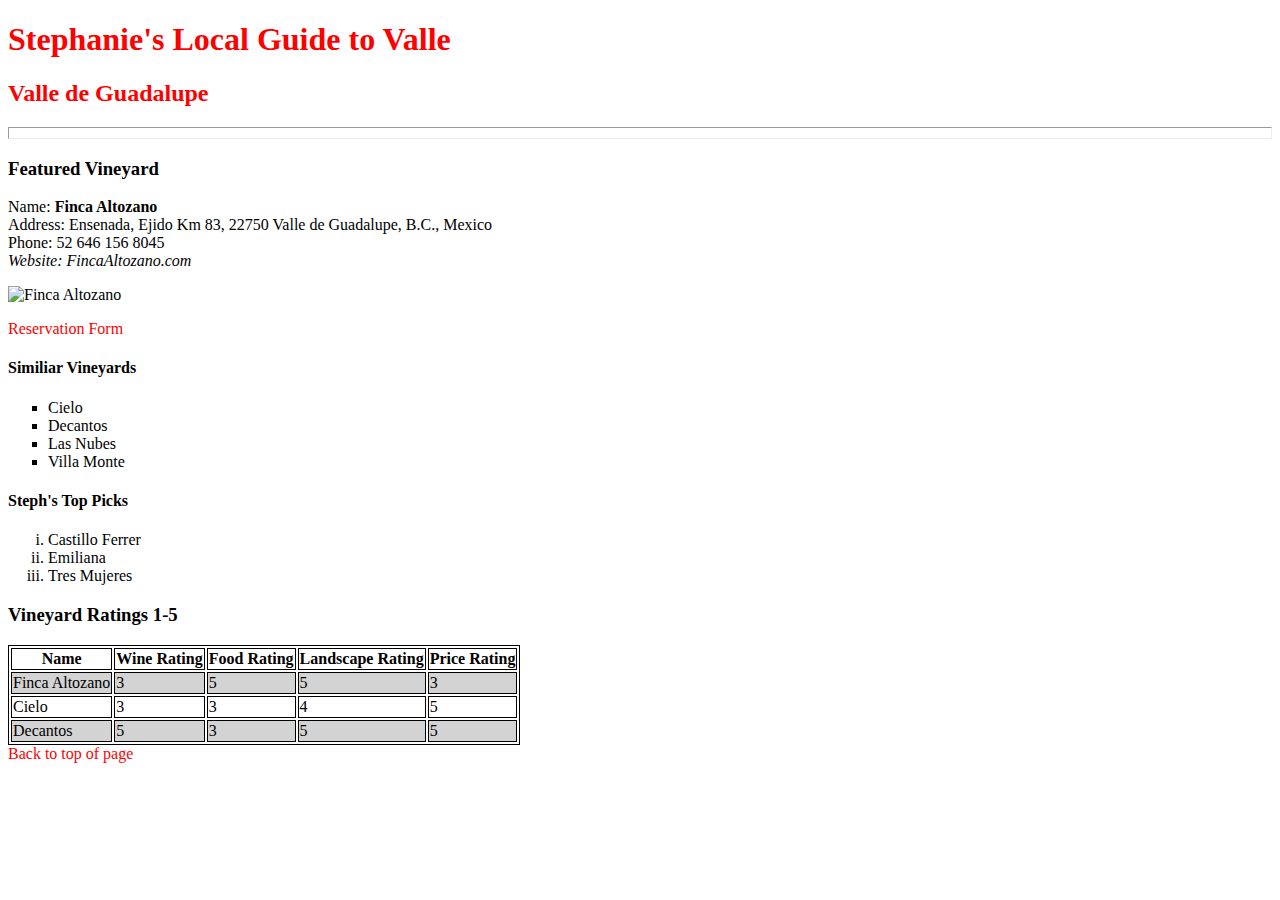
==== index.html @ 98e0ecbf "first commit" ====
<!DOCTYPE html>
<html lang="en">
  <link rel="stylesheet" href="styles.css">
<head>
  <a name="top"></a>
  <!--Link to use the external CSS-->
  
  <meta charset="UTF-8">
  <meta name="viewport" content="width=device-width, initial-scale=1.0">
  <!--Title (To appear in window title) – Title to contain your name.-->
  <title>Stephanie's Local Guide to Valle</title>
</head>
<body>
<!-- Heading sizes 1 -->
<h1>Stephanie's Local Guide to Valle</h1>
<!--Heading size 2 -->
<h2>Valle de Guadalupe</h2>
<!--A horizontal rule (shadow line)-->
<hr size="12" />
<h3>Featured Vineyard</h3>
<!--Bold text-->
<!--Italicized text-->
<p>Name: <b> Finca Altozano</b><br> Address: Ensenada, Ejido Km 83, 22750 Valle de Guadalupe, B.C., Mexico <br> Phone: 52 646 156 8045 <br><i>Website: FincaAltozano.com</i></p>
<!--Any image (make sure to use a relative path)-->
<img src="finca.png" alt = "Finca Altozano">
  <!--A link to the form page (use relative links)-->
  <p><a href=form.html >Reservation Form </a> </a></p>
  <!--An unordered list-->
  <h4>Similiar Vineyards</h4>
  <ul>
    <li>Cielo</li>
    <li>Decantos</li>
    <li>Las Nubes</li>
    <li>Villa Monte</li>

  </ul>
  <h4>Steph's Top Picks</h4>
  <!--An ordered list-->
  <ol>
    <li>Castillo Ferrer</li>
    <li>Emiliana</li>
    <li>Tres Mujeres</li>
  </ol>
  <!--A table with at least 3 column and 6 rows-->
  <h3>Vineyard Ratings 1-5</h3>
  <table
    <tr>
      <th>Name</th>
      <th>Wine Rating</th>
      <th>Food Rating</th>
      <th>Landscape Rating</th>
      <th>Price Rating</th>
    </tr>
    <tr>
      <td>Finca Altozano</td>
      <td>3</td>
      <td>5</td>
      <td>5</td>
      <td>3</td>
    </tr>
    <tr>
      <td>Cielo</td>
      <td>3</td>
      <td>3</td>
      <td>4</td>
      <td>5</td>
    </tr>
    <tr>
      <td>Decantos</td>
      <td>5</td>
      <td>3</td>
      <td>5</td>
      <td>5</td>
    </tr>
  </table>
  <!--An internal link that moves to the top -->
  <a href="#top">Back to top of page</a>
</body>
</html>
---- styles.css ----
/* Body – Use Calibri font */
body {font-family: Calibri;}

  
/*	h1, h2 – Use Courier New font and color to be red */
h1,h2{font: "Courier New"; color: red;}

/* Paragraphs – Use Calibri font */
p {font-family: Calibri;} 


   /* Not visited to be red */
    a:link {color: red;text-decoration: none;}

   /* Visited to be green */
   a:visited {color: green;}

/* Input submit button - Hover color to be red  */
    input[type="submit"]:hover {background-color: red;}

   /* Input submit button - Active color to be green */
   input[type="submit"]:active {background-color: green;}


    /* Unordered lists – make items square */
    ul {list-style-type: square;}

    /*Ordered lists – lower-roman */
    ol {list-style-type: lower-roman;}

   
    table, th, td {border: 1px solid black;}
     /* Even row background color to be light gray */
     tr:nth-child(even){background-color: lightgrey;}
    
    /* Hover over row background color to be light blue (any row) */
    tr:hover {background-color: lightblue}
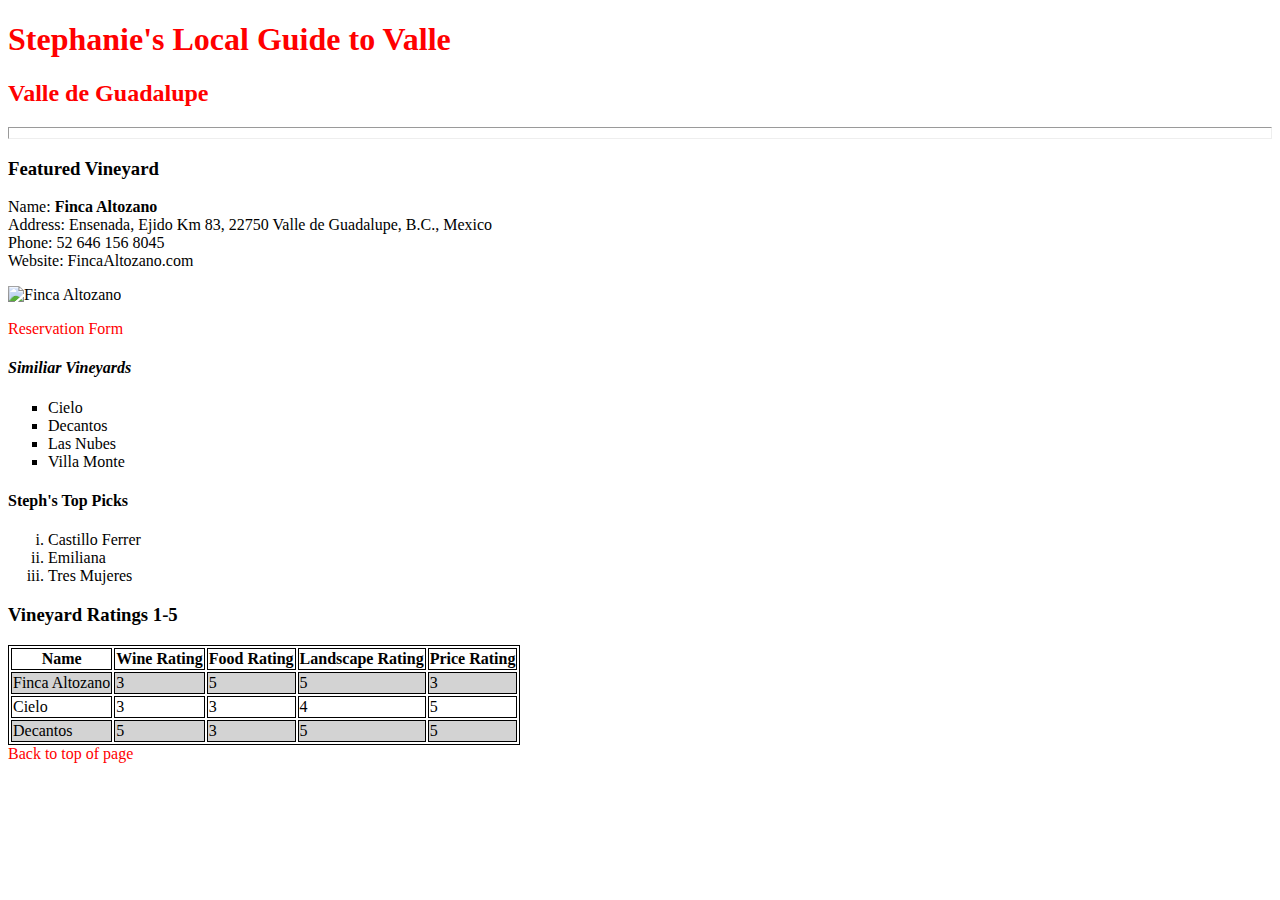
==== commit ab5f3e22: "Final Touches" ====
--- a/index.html
+++ b/index.html
@@ -20,13 +20,13 @@
 <h3>Featured Vineyard</h3>
 <!--Bold text-->
 <!--Italicized text-->
-<p>Name: <b> Finca Altozano</b><br> Address: Ensenada, Ejido Km 83, 22750 Valle de Guadalupe, B.C., Mexico <br> Phone: 52 646 156 8045 <br><i>Website: FincaAltozano.com</i></p>
+<p>Name: <b> Finca Altozano</b><br> Address: Ensenada, Ejido Km 83, 22750 Valle de Guadalupe, B.C., Mexico <br> Phone: 52 646 156 8045 <br>Website: FincaAltozano.com</p>
 <!--Any image (make sure to use a relative path)-->
 <img src="finca.png" alt = "Finca Altozano">
   <!--A link to the form page (use relative links)-->
   <p><a href=form.html >Reservation Form </a> </a></p>
   <!--An unordered list-->
-  <h4>Similiar Vineyards</h4>
+  <h4><i>Similiar Vineyards</i></h4>
   <ul>
     <li>Cielo</li>
     <li>Decantos</li>
--- a/styles.css
+++ b/styles.css
@@ -1,12 +1,11 @@
 /* Body – Use Calibri font */
 body {font-family: Calibri;}
 
-  
+/* Paragraphs – Use Calibri font */
+p {font-family: Calibri;} 
+
 /*	h1, h2 – Use Courier New font and color to be red */
 h1,h2{font: "Courier New"; color: red;}
-
-/* Paragraphs – Use Calibri font */
-p {font-family: Calibri;} 
 
 
    /* Not visited to be red */
